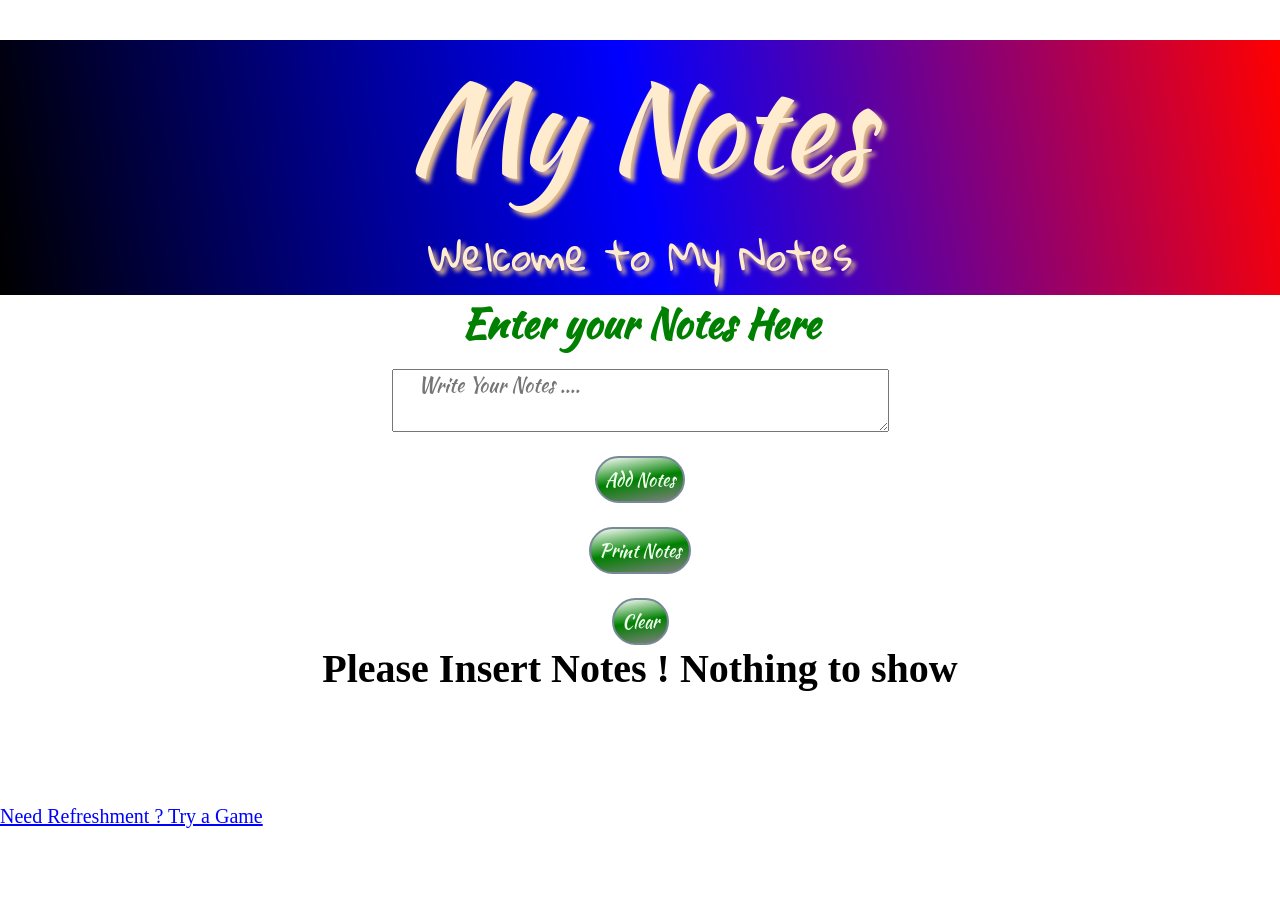
==== index.html @ 6da6c5dd "notes website code" ====
<!DOCTYPE html >
<html  lang="en">
    <head>
        <meta charset="UTF-8">
        <meta name="viewport" content="width=device-width, initial-scale=1.0">
        <title >Notes Website</title>
        <link rel="stylesheet" href="Notes.css">
        <link href="https://fonts.googleapis.com/css2?family=Gloria+Hallelujah&display=swap" rel="stylesheet">
        <link href="https://fonts.googleapis.com/css2?family=Kaushan+Script&display=swap" rel="stylesheet">
        <link rel="preconnect" href="https://fonts.googleapis.com">
<link rel="preconnect" href="https://fonts.gstatic.com" crossorigin>
<link href="https://fonts.googleapis.com/css2?family=MonteCarlo&display=swap" rel="stylesheet">
<link rel="preconnect" href="https://fonts.googleapis.com">
<link rel="preconnect" href="https://fonts.gstatic.com" crossorigin>
<link href="https://fonts.googleapis.com/css2?family=Kaushan+Script&display=swap" rel="stylesheet">
    </head>
    <body>
       
           
    <div id="head"  >

        <ol >
            <li  id="list_1" >My Notes</li>
            <li id="list_2">Welcome to My Notes</li>
            
        </ol>
    </div>
   

    <div id="mid">
        <h3 id="c" style="color: green; font-family: 'Kaushan Script', cursive;
        ">Enter your Notes Here </h3>
        <!-- <form action="" method="get" id="frm"> -->
        <textarea  id="write_area" cols="60" rows="5" placeholder="     Write Your Notes ...." style="font-family: 'Kaushan Script', cursive;
        "></textarea>
        <button id="add_btn" type="button"> Add Notes</button>

        <button id="print_btn" type="button">Print Notes</button>
        <button id="del_all_btn">Clear</button>
    <!-- </form> -->
    </div>
<div id="last_main" >
    <h1 id="last" ></h1>
    <br>
    <br>
    <a style="text-decoration:underline;font-size: .5rem;color: blue;" target="_blank" href="https://reactiongamefinal.netlify.app/"> Need Refreshment ? Try a Game</a>
</div>

    <script src="./notes2.js"></script>
</body>
</html>
---- Notes.css ----
*
{
    margin: 0px;
    padding: 0px;
    font-size: 40px;

}

#head
{
    /* border: 1px solid red; */
    /* background-color: black; */
    background:linear-gradient(620deg, red,blue,black)
    /* background-image: url(./one.jpg); */

    

}

.area
{
    position:sticky;
    background-color:grey ;
    height: 100px;
    top: 0px;
}
ol
{      list-style: none;
    display: flex;
flex-direction: column;    
text-align: center;
justify-content: space-evenly;
margin-top: 1rem;
color: blanchedalmond;
text-shadow: burlywood 4px 4px 4px;
}

#list_1
{
font-size: 3rem;
font-family: 'Kaushan Script', cursive;
font-weight: normal;

}

#list_2
{
    font-family: 'Gloria Hallelujah', cursive;
    font-weight: lighter;
}
@media screen and (max-width:460px)
{
    *
    {
font-size: 20px;
    }
}

#mid
{   
     /* border: 1px solid red; */
height: 350px;
    display:flex;
    flex-direction: column;
    align-items: center;
    justify-content: center;
}
textarea
{  font-size: 20px;
    /* min-width: 30%; */
    max-width: 60%;
    margin-top: .4rem;
}
button
{
    font-family: 'Kaushan Script', cursive;

cursor: pointer;
    text-align: center;
    font-size: 18px;
    /* background-color: green; */
    background:linear-gradient(170deg,white,green,grey);

    color: honeydew;
    border: lightslategrey 2px solid;
    padding: .2rem;
    margin-top: .6rem;
border-radius: 1rem ;
}

button:hover{
    cursor: pointer;
    opacity: 0.6;
}


/* #btn:hover
{
opacity: 0.6;
cursor: pointer;
} */

#last
{
    text-align: center;
    /* border: 2px solid red; height: 1rem; */
}
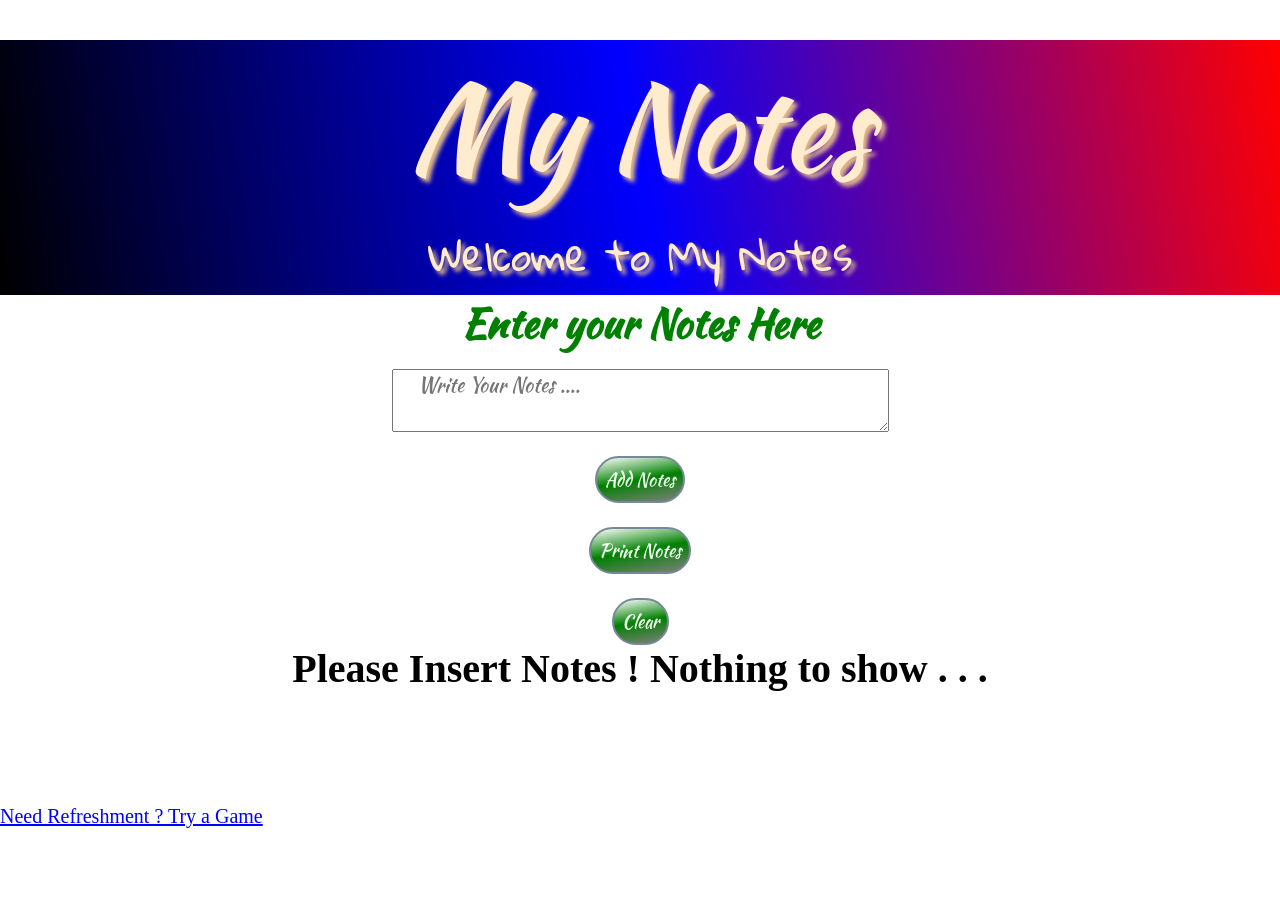
==== commit 2971e810: "code optimized + removed comment" ====
--- a/index.html
+++ b/index.html
@@ -33,10 +33,12 @@
         <!-- <form action="" method="get" id="frm"> -->
         <textarea  id="write_area" cols="60" rows="5" placeholder="     Write Your Notes ...." style="font-family: 'Kaushan Script', cursive;
         "></textarea>
-        <button id="add_btn" type="button"> Add Notes</button>
 
-        <button id="print_btn" type="button">Print Notes</button>
-        <button id="del_all_btn">Clear</button>
+        <button id="add_btn" onclick="addNewNote()" type="button"> Add Notes</button>
+
+        <button id="print_btn" onclick="printNotes()" type="button">Print Notes</button>
+        <button id="del_all_btn" onclick="deleteAll()">Clear</button>
+
     <!-- </form> -->
     </div>
 <div id="last_main" >
@@ -46,6 +48,8 @@
     <a style="text-decoration:underline;font-size: .5rem;color: blue;" target="_blank" href="https://reactiongamefinal.netlify.app/"> Need Refreshment ? Try a Game</a>
 </div>
 
-    <script src="./notes2.js"></script>
+
+    <script src="./noteJsFile.js"></script>
+
 </body>
 </html>
--- a/Notes.css
+++ b/Notes.css
@@ -8,13 +8,7 @@
 
 #head
 {
-    /* border: 1px solid red; */
-    /* background-color: black; */
     background:linear-gradient(620deg, red,blue,black)
-    /* background-image: url(./one.jpg); */
-
-    
-
 }
 
 .area
@@ -58,7 +52,6 @@
 
 #mid
 {   
-     /* border: 1px solid red; */
 height: 350px;
     display:flex;
     flex-direction: column;
@@ -67,7 +60,6 @@
 }
 textarea
 {  font-size: 20px;
-    /* min-width: 30%; */
     max-width: 60%;
     margin-top: .4rem;
 }
@@ -78,7 +70,6 @@
 cursor: pointer;
     text-align: center;
     font-size: 18px;
-    /* background-color: green; */
     background:linear-gradient(170deg,white,green,grey);
 
     color: honeydew;
@@ -94,14 +85,7 @@
 }
 
 
-/* #btn:hover
-{
-opacity: 0.6;
-cursor: pointer;
-} */
-
 #last
 {
     text-align: center;
-    /* border: 2px solid red; height: 1rem; */
 }
